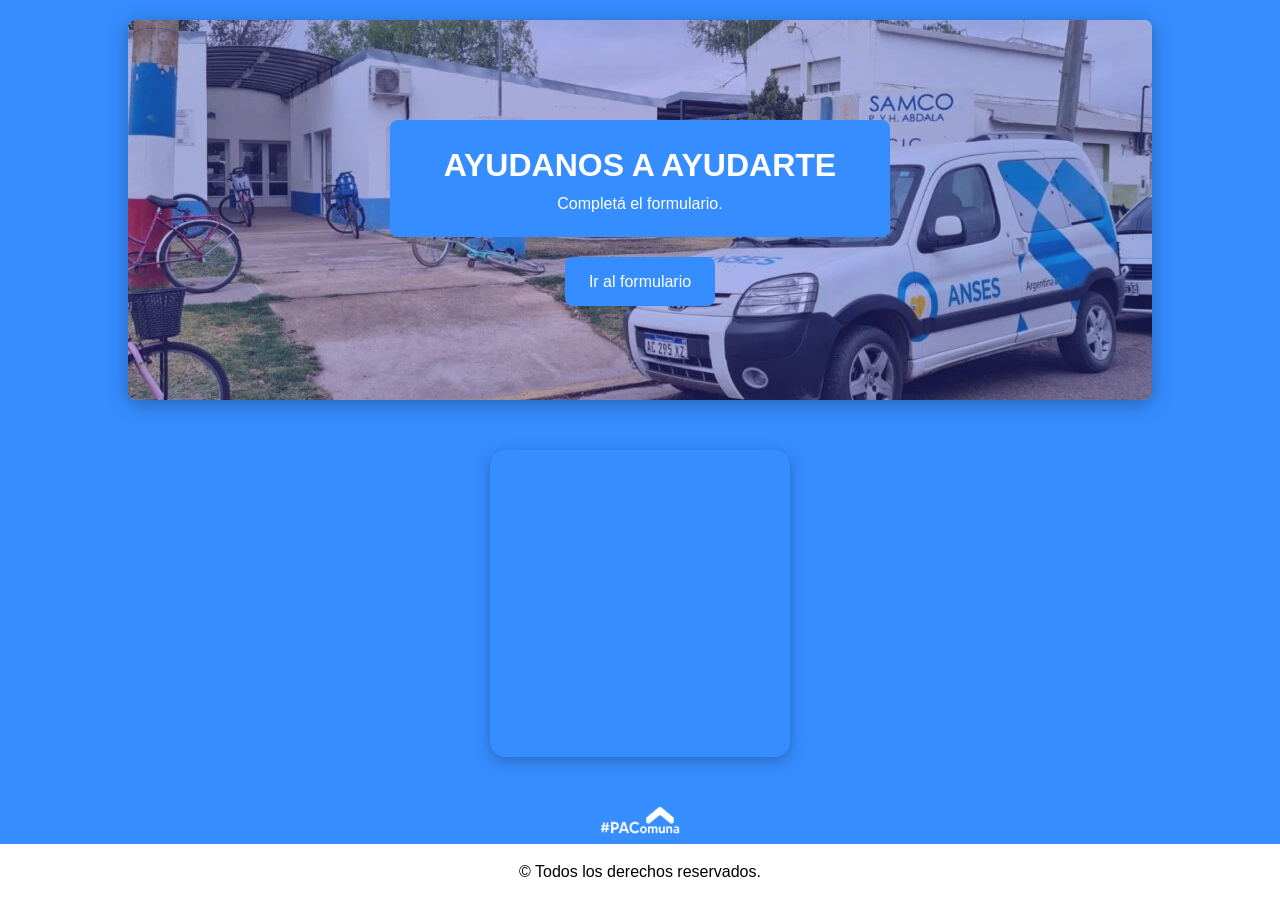
==== index.html @ 7d76ca6d "Add files via upload" ====
<!DOCTYPE html>
<html lang="es">

<head>
    <meta charset="UTF-8">
    <meta name="viewport" content="width=device-width, initial-scale=1.0">
    <title>Inicio</title>
    <link rel="stylesheet" href="/Styles/index.css">
    <script src="JavaScript/script.js"></script>
    <link rel="icon" href="/Icons/icono-pavon-arriba.jpeg" type="image/png">
</head>

<body>
    <div class="container fondo-principal">
        <div class="texto-rectangulo">
            <h1>AYUDANOS A AYUDARTE</h1>
            <p>Completá el formulario.</p>
        </div>
        <a href="/Pages/formulario.html" class="btn">Ir al formulario</a>
    </div>

    
    <div class="mapa">
        <iframe src="https://www.google.com/maps/embed?pb=!4v1758287847045!6m8!1m7!1sqCdeLfTUwOiE7tc-c51Kkg!2m2!1d-33.31079468368811!2d-60.82702682233612!3f160.24659280159688!4f-2.305748757467569!5f0.7820865974627469"></iframe>
    </div>

    
    <div class="logo-abajo">
        <img src="/Images/LOGO-BLANCO-PNG-RGB.webp" alt="Logo" class="icono-form">
    </div>

    <footer>
        &copy; Todos los derechos reservados.
    </footer>
</body>

</html>
---- Styles/index.css ----
* {
    margin: 0;
    padding: 0;
    box-sizing: border-box;
}

html,
body {
    height: 100%;
    margin: 0;
}

body {
    display: flex;
    flex-direction: column;
    font-family: Arial, sans-serif;
    background-color: #368dff;
    line-height: 1.6;
}

.container {
    flex: 1;
    width: 80%;
    margin: 20px auto;
    text-align: center;
}

.fondo-principal {
    position: relative;
    background-image: url('/Images/cic.webp');
    background-size: cover;
    background-position: center;
    background-repeat: no-repeat;
    padding: 100px 20px;
    color: #fff;
    border-radius: 8px;
    box-shadow: 0 4px 20px rgba(0, 0, 0, 0.3);
    height: 510px;
    overflow: hidden;
}

.fondo-principal::before {
    content: "";
    position: absolute;
    top: 0;
    left: 0;
    width: 100%;
    height: 100%;
    background-color: rgba(60, 60, 204, 0.3);
    z-index: 0;
    border-radius: 8px;
}

.fondo-principal>* {
    position: relative;
    z-index: 1;
}

.fondo-principal .texto-rectangulo {
    background-color: #368dff;
    color: #fff;
    padding: 20px;
    border-radius: 8px;
    max-width: 500px;
    margin: 0 auto;
    text-align: center;
}

.btn {
    display: inline-block;
    margin-top: 20px;
    padding: 12px 24px;
    background-color: #368dff;
    color: white;
    font-size: 16px;
    border: none;
    border-radius: 8px;
    text-decoration: none;
    transition: 0.3s;
}

.btn:hover {
    background-color: #ffffff;
    color: #368dff;
    transform: scale(1.05);
}

/* MAPA */
.mapa {
    max-width: 900px;       
    margin: 30px auto;      
    border-radius: 15px;    
    overflow: hidden;      
    box-shadow: 0 4px 15px rgba(0,0,0,0.25);
}

.mapa iframe {
    width: 100%;  
    height: 300px; 
    border: 0;     
}

/* LOGO */
.icono-form {
    width: 60px;
    height: auto;
}

.logo-abajo {
    margin-top: 20px;
    text-align: center;
}

.logo-abajo .icono-form {
    width: 80px;
    height: auto;
    display: inline-block;
}

/* FOOTER */
footer {
    text-align: center;
    padding: 15px 0;
    background-color: #ffffff;
    color: #000000;
    margin-top: auto;
}

/* 📱 Responsive */
@media (max-width: 768px) {
    .container {
        width: 95%;
    }

    .fondo-principal {
        padding: 60px 15px;
        height: auto; /* que se ajuste al contenido */
    }

    .fondo-principal .texto-rectangulo {
        max-width: 100%;
        padding: 15px;
    }

    .btn {
        padding: 10px 20px;
        font-size: 14px;
    }

    .mapa iframe {
        height: 220px;
    }

    .logo-abajo .icono-form {
        width: 60px;
    }
}

@media (max-width: 480px) {
    .fondo-principal {
        padding: 40px 10px;
    }

    .fondo-principal h1 {
        font-size: 22px;
    }

    .fondo-principal p {
        font-size: 14px;
    }

    .btn {
        font-size: 13px;
        padding: 8px 16px;
    }

    .mapa iframe {
        height: 200px;
    }
}
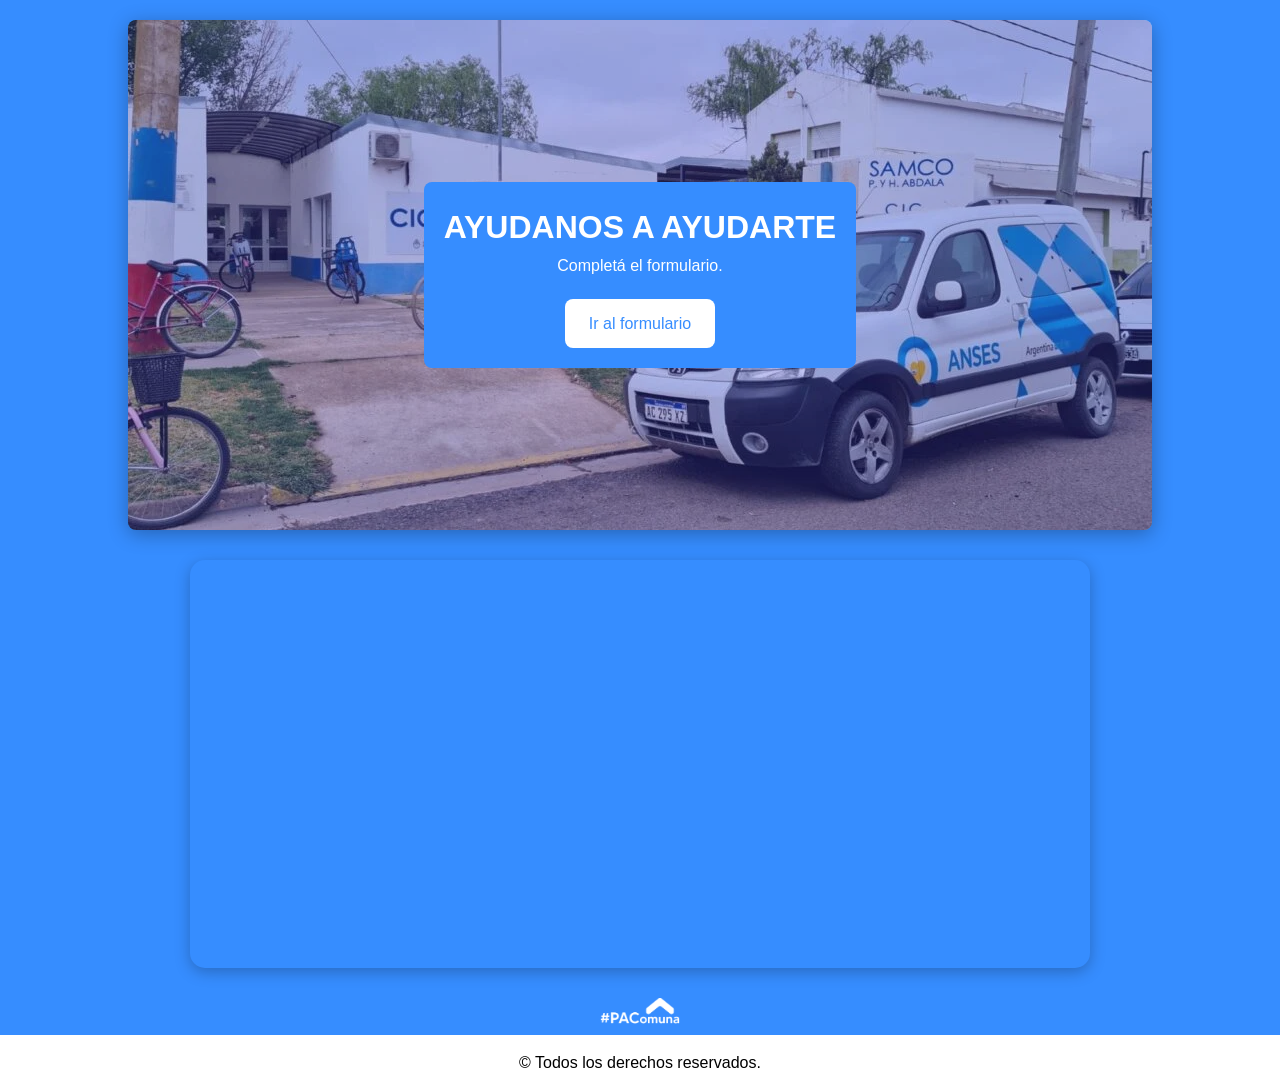
==== commit 8757ad70: "carpetas en su lugar correspondiente" ====
--- a/index.html
+++ b/index.html
@@ -5,26 +5,29 @@
     <meta charset="UTF-8">
     <meta name="viewport" content="width=device-width, initial-scale=1.0">
     <title>Inicio</title>
-    <link rel="stylesheet" href="/Styles/index.css">
+    <link rel="stylesheet" href="Styles/index.css">
     <script src="JavaScript/script.js"></script>
     <link rel="icon" href="/Icons/icono-pavon-arriba.jpeg" type="image/png">
 </head>
 
 <body>
+
     <div class="container fondo-principal">
         <div class="texto-rectangulo">
             <h1>AYUDANOS A AYUDARTE</h1>
             <p>Completá el formulario.</p>
+            <a href="/Pages/formulario.html" class="btn">Ir al formulario</a>
         </div>
-        <a href="/Pages/formulario.html" class="btn">Ir al formulario</a>
     </div>
 
-    
     <div class="mapa">
-        <iframe src="https://www.google.com/maps/embed?pb=!4v1758287847045!6m8!1m7!1sqCdeLfTUwOiE7tc-c51Kkg!2m2!1d-33.31079468368811!2d-60.82702682233612!3f160.24659280159688!4f-2.305748757467569!5f0.7820865974627469"></iframe>
+        <iframe
+            src="https://www.google.com/maps/embed?pb=!4v1758942593134!6m8!1m7!1sqCdeLfTUwOiE7tc-c51Kkg!2m2!1d-33.31079468368811!2d-60.82702682233612!3f180.95817649506793!4f-3.6111578065198273!5f0.7820865974627469"
+            allowfullscreen="" loading="lazy" referrerpolicy="no-referrer-when-downgrade">
+        </iframe>
     </div>
 
-    
+
     <div class="logo-abajo">
         <img src="/Images/LOGO-BLANCO-PNG-RGB.webp" alt="Logo" class="icono-form">
     </div>
--- a/Styles/index.css
+++ b/Styles/index.css
@@ -6,20 +6,17 @@
 
 html,
 body {
-    height: 100%;
+    height: auto;   /* que el body crezca con el contenido */
     margin: 0;
 }
 
 body {
-    display: flex;
-    flex-direction: column;
     font-family: Arial, sans-serif;
     background-color: #368dff;
     line-height: 1.6;
 }
 
 .container {
-    flex: 1;
     width: 80%;
     margin: 20px auto;
     text-align: center;
@@ -35,8 +32,13 @@
     color: #fff;
     border-radius: 8px;
     box-shadow: 0 4px 20px rgba(0, 0, 0, 0.3);
-    height: 510px;
+    min-height: 510px;   /* se adapta al contenido */
     overflow: hidden;
+    z-index: 1;
+
+    display: flex;
+    align-items: center;
+    justify-content: center;
 }
 
 .fondo-principal::before {
@@ -51,11 +53,6 @@
     border-radius: 8px;
 }
 
-.fondo-principal>* {
-    position: relative;
-    z-index: 1;
-}
-
 .fondo-principal .texto-rectangulo {
     background-color: #368dff;
     color: #fff;
@@ -64,14 +61,16 @@
     max-width: 500px;
     margin: 0 auto;
     text-align: center;
+    position: relative;
+    z-index: 1;
 }
 
 .btn {
     display: inline-block;
     margin-top: 20px;
     padding: 12px 24px;
-    background-color: #368dff;
-    color: white;
+    background-color: #fff;
+    color: #368dff;
     font-size: 16px;
     border: none;
     border-radius: 8px;
@@ -80,24 +79,25 @@
 }
 
 .btn:hover {
-    background-color: #ffffff;
-    color: #368dff;
+    background-color: #368dff;
+    color: #fff;
     transform: scale(1.05);
 }
 
 /* MAPA */
 .mapa {
-    max-width: 900px;       
-    margin: 30px auto;      
-    border-radius: 15px;    
-    overflow: hidden;      
+    width: 80%;           /* ✅ mismo ancho que la cabecera */
+    max-width: 900px;
+    margin: 30px auto;
+    border-radius: 15px;
+    overflow: hidden;
     box-shadow: 0 4px 15px rgba(0,0,0,0.25);
 }
 
 .mapa iframe {
-    width: 100%;  
-    height: 300px; 
-    border: 0;     
+    width: 100%;
+    height: 400px;        /* ✅ más alto para que se vea completo */
+    border: 0;
 }
 
 /* LOGO */
@@ -134,7 +134,7 @@
 
     .fondo-principal {
         padding: 60px 15px;
-        height: auto; /* que se ajuste al contenido */
+        min-height: auto;
     }
 
     .fondo-principal .texto-rectangulo {
@@ -148,7 +148,7 @@
     }
 
     .mapa iframe {
-        height: 220px;
+        height: 300px;
     }
 
     .logo-abajo .icono-form {
@@ -175,6 +175,6 @@
     }
 
     .mapa iframe {
-        height: 200px;
+        height: 220px;
     }
 }
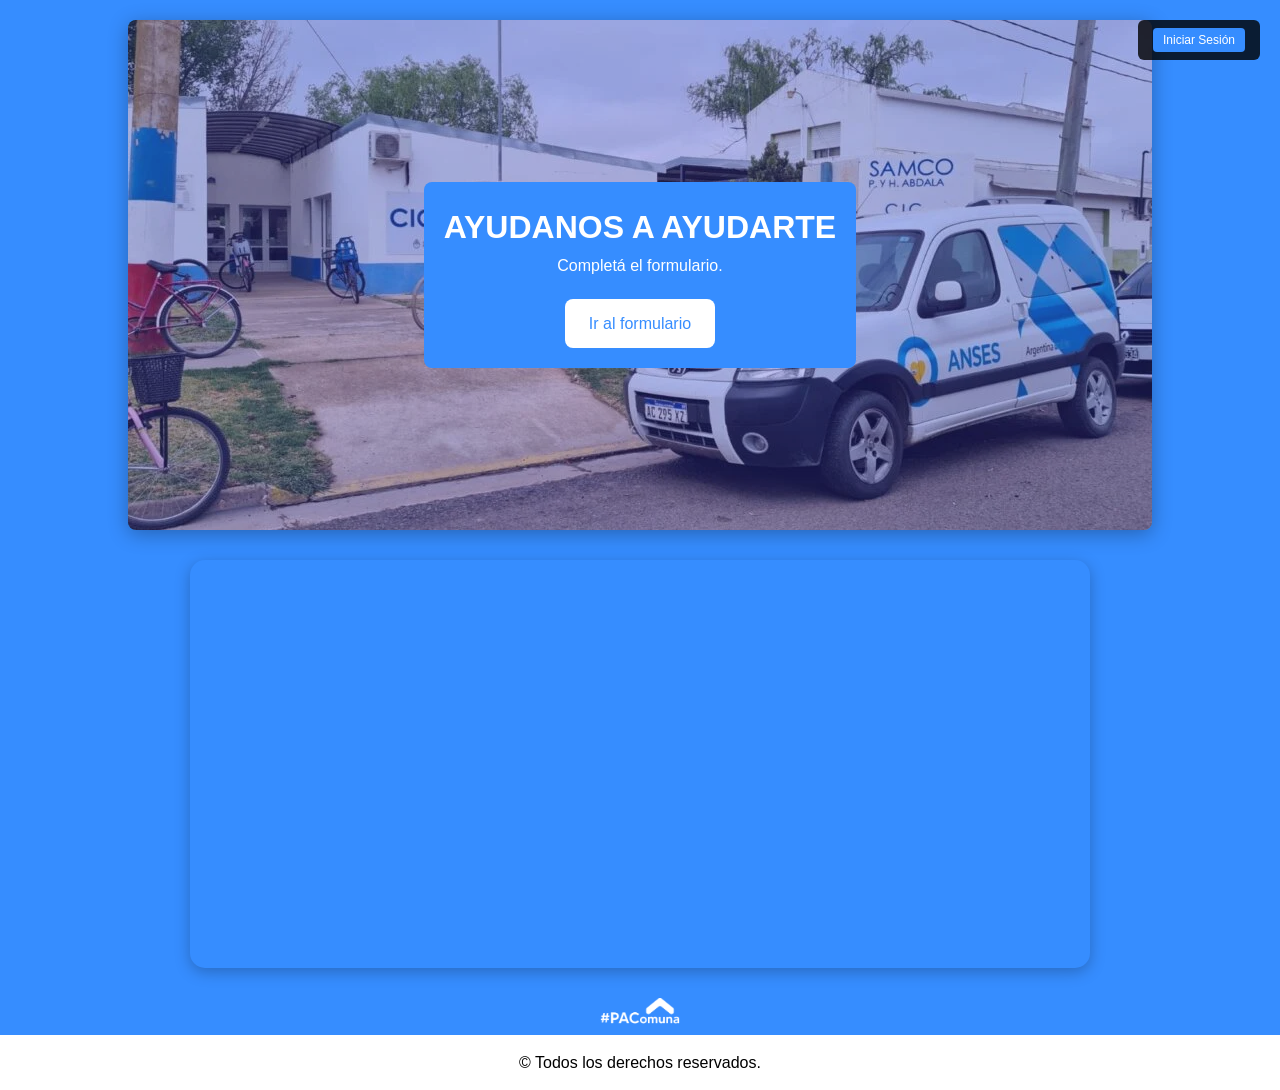
==== commit b2f6fb47: "Modulo-adminostrador" ====
--- a/index.html
+++ b/index.html
@@ -8,15 +8,23 @@
     <link rel="stylesheet" href="Styles/index.css">
     <script src="JavaScript/script.js"></script>
     <link rel="icon" href="/Icons/icono-pavon-arriba.jpeg" type="image/png">
-</head>
+</head> 
 
 <body>
+    <!-- Barra de usuario en la esquina superior -->
+    <div class="user-bar" id="userBar">
+        <!-- Se genera dinámicamente con JavaScript -->
+    </div>
 
     <div class="container fondo-principal">
         <div class="texto-rectangulo">
             <h1>AYUDANOS A AYUDARTE</h1>
             <p>Completá el formulario.</p>
-            <a href="/Pages/formulario.html" class="btn">Ir al formulario</a>
+            <div class="botones-principales">
+                <a href="/Pages/formulario.html" class="btn btn-formulario">Ir al formulario</a>
+                <!-- Botón de admin - se muestra solo si está logueado -->
+                <a href="/admin.html" class="btn btn-admin" id="adminButton" style="display: none;">Panel de Administración</a>
+            </div>
         </div>
     </div>
 
@@ -27,7 +35,6 @@
         </iframe>
     </div>
 
-
     <div class="logo-abajo">
         <img src="/Images/LOGO-BLANCO-PNG-RGB.webp" alt="Logo" class="icono-form">
     </div>
@@ -35,6 +42,299 @@
     <footer>
         &copy; Todos los derechos reservados.
     </footer>
+
+    <!-- Modal de Login -->
+    <div class="modal" id="loginModal" style="display: none;">
+        <div class="modal-content">
+            <span class="close" id="closeModal">&times;</span>
+            <h2>Iniciar Sesión</h2>
+            <form id="loginForm">
+                <input type="text" id="username" placeholder="Usuario" required>
+                <input type="password" id="password" placeholder="Contraseña" required>
+                <button type="submit">Ingresar</button>
+            </form>
+            <div class="error-message" id="errorMessage" style="display: none;">
+                Usuario o contraseña incorrectos
+            </div>
+            <!-- Ayuda para pruebas -->
+            <div style="margin-top: 15px; padding: 10px; background: #f0f0f0; border-radius: 4px; font-size: 12px; color: #666;">
+                <strong>Usuarios disponibles:</strong><br>
+                <strong>Administradores:</strong> admin/cic2024 | administrador/pavon123<br>
+                <strong>Operador:</strong> operador1/op123<br>
+                <strong>Solo Lectura:</strong> consulta/read123
+            </div>
+        </div>
+    </div>
+
+    <script>
+        // Base de datos completa de usuarios con roles
+        const USERS_DATABASE = {
+            'admin': { password: 'cic2024', role: 'admin', email: 'admin@cic.gob.ar' },
+            'administrador': { password: 'pavon123', role: 'admin', email: 'admin2@cic.gob.ar' },
+            'operador1': { password: 'op123', role: 'operador', email: 'operador@cic.gob.ar' },
+            'consulta': { password: 'read123', role: 'lectura', email: 'consulta@cic.gob.ar' }
+        };
+
+        // Verificar estado de login al cargar la página
+        document.addEventListener('DOMContentLoaded', function() {
+            updateUIBasedOnAuth();
+        });
+
+        function updateUIBasedOnAuth() {
+            const isLoggedIn = sessionStorage.getItem('isLoggedIn');
+            const currentUser = sessionStorage.getItem('currentUser');
+            const userRole = sessionStorage.getItem('userRole');
+            const userBar = document.getElementById('userBar');
+            const adminButton = document.getElementById('adminButton');
+
+            if (isLoggedIn === 'true' && currentUser) {
+                // Usuario logueado - mostrar info y logout
+                userBar.innerHTML = `
+                    <div class="user-info">
+                        <span>${getRoleDisplay(userRole)}: ${currentUser}</span>
+                        <button onclick="logout()" class="logout-btn">Cerrar Sesión</button>
+                    </div>
+                `;
+                
+                // Mostrar panel según el rol
+                if (userRole === 'admin') {
+                    adminButton.style.display = 'inline-block';
+                    adminButton.textContent = 'Panel de Administración';
+                } else if (userRole === 'operador') {
+                    adminButton.style.display = 'inline-block';
+                    adminButton.textContent = 'Panel de Datos';
+                } else if (userRole === 'lectura') {
+                    adminButton.style.display = 'inline-block';
+                    adminButton.textContent = 'Ver Datos';
+                } else {
+                    adminButton.style.display = 'none';
+                }
+            } else {
+                // Usuario no logueado - mostrar login
+                userBar.innerHTML = `
+                    <div class="login-info">
+                        <button onclick="showLoginModal()" class="login-btn">Iniciar Sesión</button>
+                    </div>
+                `;
+                adminButton.style.display = 'none';
+            }
+        }
+
+        function getRoleDisplay(role) {
+            const roles = {
+                'admin': 'Admin',
+                'operador': 'Operador',
+                'lectura': 'Consulta'
+            };
+            return roles[role] || role;
+        }
+
+        function showLoginModal() {
+            document.getElementById('loginModal').style.display = 'block';
+            // Enfocar el campo de usuario
+            setTimeout(() => {
+                document.getElementById('username').focus();
+            }, 100);
+        }
+
+        function hideLoginModal() {
+            document.getElementById('loginModal').style.display = 'none';
+            document.getElementById('loginForm').reset();
+            document.getElementById('errorMessage').style.display = 'none';
+        }
+
+        function logout() {
+            if (confirm('¿Desea cerrar la sesión?')) {
+                sessionStorage.removeItem('isLoggedIn');
+                sessionStorage.removeItem('currentUser');
+                sessionStorage.removeItem('userRole');
+                // Mantener compatibilidad con el sistema anterior
+                sessionStorage.removeItem('isAdmin');
+                sessionStorage.removeItem('adminUser');
+                updateUIBasedOnAuth();
+                alert('Sesión cerrada exitosamente');
+            }
+        }
+
+        // Event listeners
+        document.getElementById('closeModal').addEventListener('click', hideLoginModal);
+        
+        document.getElementById('loginModal').addEventListener('click', function(e) {
+            if (e.target === this) hideLoginModal();
+        });
+
+        document.getElementById('loginForm').addEventListener('submit', function(e) {
+            e.preventDefault();
+            
+            const username = document.getElementById('username').value.trim();
+            const password = document.getElementById('password').value;
+            const errorDiv = document.getElementById('errorMessage');
+            
+            console.log('Intentando login con:', username); // Para debug
+            
+            // Verificar credenciales en la base de datos
+            const user = USERS_DATABASE[username];
+            
+            if (user && user.password === password) {
+                // Login exitoso
+                console.log('Login exitoso como:', user.role);
+                sessionStorage.setItem('isLoggedIn', 'true');
+                sessionStorage.setItem('currentUser', username);
+                sessionStorage.setItem('userRole', user.role);
+                
+                // Mantener compatibilidad con el sistema anterior para admins
+                if (user.role === 'admin') {
+                    sessionStorage.setItem('isAdmin', 'true');
+                    sessionStorage.setItem('adminUser', username);
+                }
+                
+                hideLoginModal();
+                updateUIBasedOnAuth();
+                alert(`¡Bienvenido! Has iniciado sesión como ${getRoleDisplay(user.role)}.`);
+            } else {
+                // Login fallido
+                console.log('Login fallido para usuario:', username);
+                errorDiv.style.display = 'block';
+                setTimeout(() => {
+                    errorDiv.style.display = 'none';
+                }, 3000);
+                document.getElementById('password').value = '';
+            }
+        });
+
+        // Hacer funciones globales
+        window.showLoginModal = showLoginModal;
+        window.logout = logout;
+    </script>
+
+    <style>
+        /* Barra de usuario */
+        .user-bar {
+            position: fixed;
+            top: 20px;
+            right: 20px;
+            z-index: 1000;
+        }
+
+        .user-info, .login-info {
+            background: rgba(0, 0, 0, 0.8);
+            color: white;
+            padding: 8px 15px;
+            border-radius: 6px;
+            display: flex;
+            align-items: center;
+            gap: 10px;
+        }
+
+        .login-btn, .logout-btn {
+            background: #368dff;
+            color: white;
+            border: none;
+            padding: 5px 10px;
+            border-radius: 4px;
+            cursor: pointer;
+            font-size: 12px;
+        }
+
+        .logout-btn {
+            background: #dc3545;
+        }
+
+        .login-btn:hover {
+            background: #2979ff;
+        }
+
+        .logout-btn:hover {
+            background: #c82333;
+        }
+
+        /* Modal */
+        .modal {
+            position: fixed;
+            z-index: 2000;
+            left: 0;
+            top: 0;
+            width: 100%;
+            height: 100%;
+            background-color: rgba(0,0,0,0.5);
+            display: flex;
+            justify-content: center;
+            align-items: center;
+        }
+
+        .modal-content {
+            background: white;
+            padding: 2rem;
+            border-radius: 10px;
+            width: 90%;
+            max-width: 400px;
+            position: relative;
+        }
+
+        .close {
+            position: absolute;
+            right: 15px;
+            top: 15px;
+            font-size: 24px;
+            cursor: pointer;
+            color: #999;
+        }
+
+        .close:hover {
+            color: #333;
+        }
+
+        #loginForm {
+            display: flex;
+            flex-direction: column;
+            gap: 1rem;
+            margin-top: 1rem;
+        }
+
+        #loginForm input {
+            padding: 12px;
+            border: 2px solid #ddd;
+            border-radius: 6px;
+            font-size: 16px;
+        }
+
+        #loginForm input:focus {
+            outline: none;
+            border-color: #368dff;
+        }
+
+        #loginForm button {
+            background: #368dff;
+            color: white;
+            padding: 12px;
+            border: none;
+            border-radius: 6px;
+            font-size: 16px;
+            cursor: pointer;
+        }
+
+        #loginForm button:hover {
+            background: #2979ff;
+        }
+
+        .error-message {
+            color: #dc3545;
+            text-align: center;
+            margin-top: 1rem;
+            font-size: 14px;
+        }
+
+        /* Responsive */
+        @media (max-width: 768px) {
+            .user-bar {
+                position: relative;
+                top: 0;
+                right: 0;
+                text-align: center;
+                padding: 10px;
+            }
+        }
+    </style>
 </body>
 
 </html>
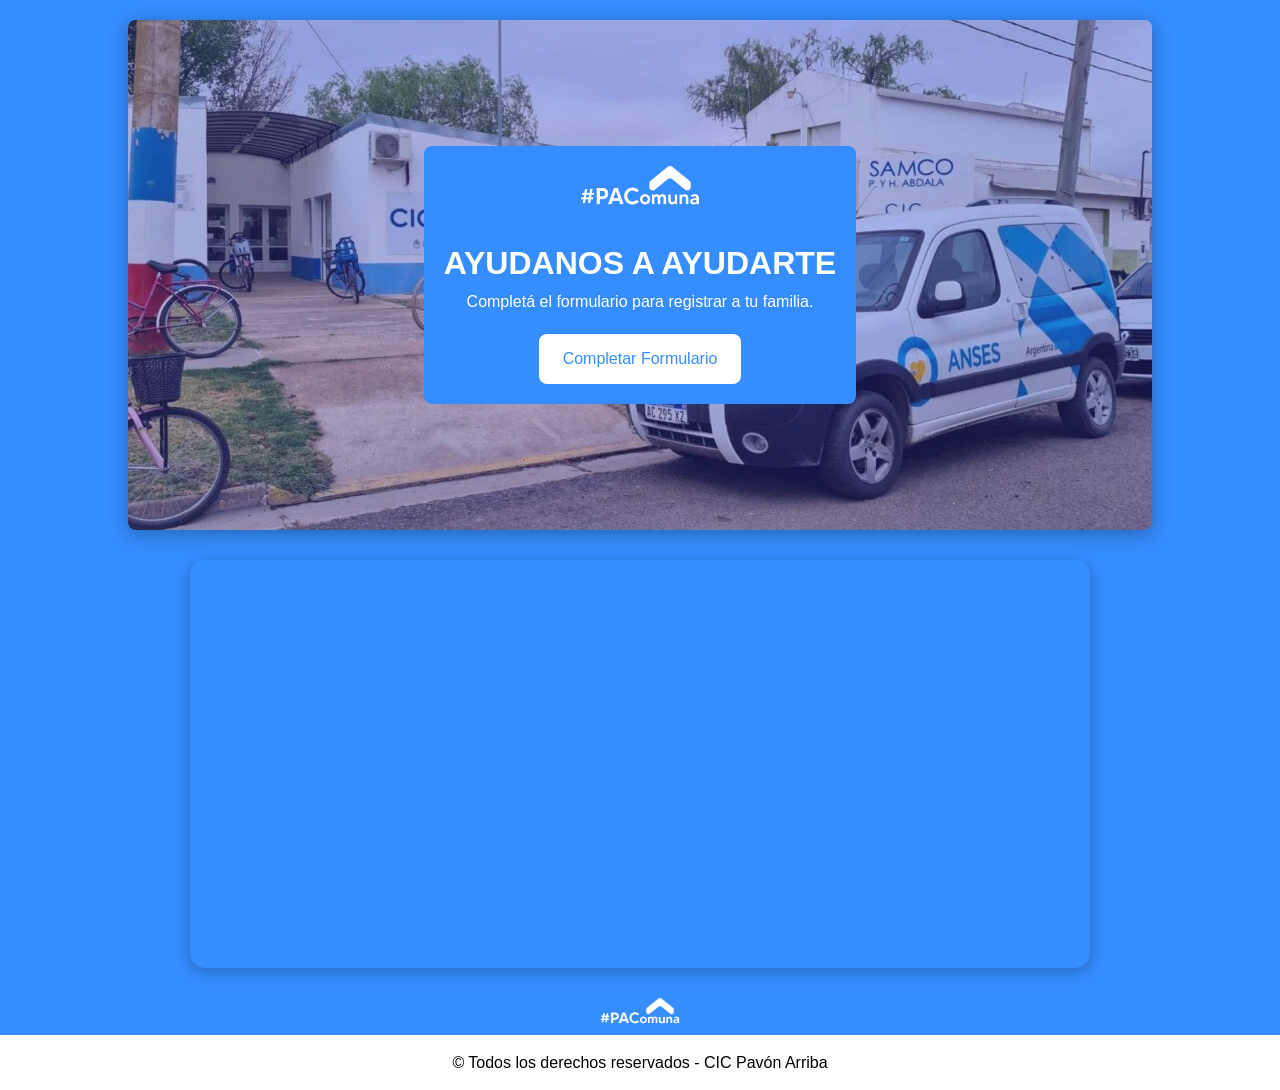
==== commit 48bb4040: "trayendo cambios a rama pico" ====
--- a/index.html
+++ b/index.html
@@ -4,26 +4,25 @@
 <head>
     <meta charset="UTF-8">
     <meta name="viewport" content="width=device-width, initial-scale=1.0">
-    <title>Inicio</title>
+    <title>CIC - Centro de Integración Comunitaria</title>
     <link rel="stylesheet" href="Styles/index.css">
-    <script src="JavaScript/script.js"></script>
     <link rel="icon" href="/Icons/icono-pavon-arriba.jpeg" type="image/png">
 </head> 
 
 <body>
-    <!-- Barra de usuario en la esquina superior -->
-    <div class="user-bar" id="userBar">
-        <!-- Se genera dinámicamente con JavaScript -->
-    </div>
-
     <div class="container fondo-principal">
         <div class="texto-rectangulo">
+            <!-- Logo con acceso secreto para admins (doble clic) -->
+            <img src="/Images/LOGO-BLANCO-PNG-RGB.webp" 
+                 alt="Logo CIC" 
+                 id="logoAdmin"
+                 style="width: 120px; margin-bottom: 20px; cursor: pointer;">
+            
             <h1>AYUDANOS A AYUDARTE</h1>
-            <p>Completá el formulario.</p>
+            <p>Completá el formulario para registrar a tu familia.</p>
+            
             <div class="botones-principales">
-                <a href="/Pages/formulario.html" class="btn btn-formulario">Ir al formulario</a>
-                <!-- Botón de admin - se muestra solo si está logueado -->
-                <a href="/admin.html" class="btn btn-admin" id="adminButton" style="display: none;">Panel de Administración</a>
+                <a href="/Pages/formulario.html" class="btn btn-formulario">Completar Formulario</a>
             </div>
         </div>
     </div>
@@ -40,301 +39,29 @@
     </div>
 
     <footer>
-        &copy; Todos los derechos reservados.
+        &copy; Todos los derechos reservados - CIC Pavón Arriba
     </footer>
 
-    <!-- Modal de Login -->
-    <div class="modal" id="loginModal" style="display: none;">
-        <div class="modal-content">
-            <span class="close" id="closeModal">&times;</span>
-            <h2>Iniciar Sesión</h2>
-            <form id="loginForm">
-                <input type="text" id="username" placeholder="Usuario" required>
-                <input type="password" id="password" placeholder="Contraseña" required>
-                <button type="submit">Ingresar</button>
-            </form>
-            <div class="error-message" id="errorMessage" style="display: none;">
-                Usuario o contraseña incorrectos
-            </div>
-            <!-- Ayuda para pruebas -->
-            <div style="margin-top: 15px; padding: 10px; background: #f0f0f0; border-radius: 4px; font-size: 12px; color: #666;">
-                <strong>Usuarios disponibles:</strong><br>
-                <strong>Administradores:</strong> admin/cic2024 | administrador/pavon123<br>
-                <strong>Operador:</strong> operador1/op123<br>
-                <strong>Solo Lectura:</strong> consulta/read123
-            </div>
-        </div>
-    </div>
+    <script>
+        // Acceso secreto para administradores (doble clic en el logo)
+        let clickCount = 0;
+        let clickTimer = null;
 
-    <script>
-        // Base de datos completa de usuarios con roles
-        const USERS_DATABASE = {
-            'admin': { password: 'cic2024', role: 'admin', email: 'admin@cic.gob.ar' },
-            'administrador': { password: 'pavon123', role: 'admin', email: 'admin2@cic.gob.ar' },
-            'operador1': { password: 'op123', role: 'operador', email: 'operador@cic.gob.ar' },
-            'consulta': { password: 'read123', role: 'lectura', email: 'consulta@cic.gob.ar' }
-        };
-
-        // Verificar estado de login al cargar la página
-        document.addEventListener('DOMContentLoaded', function() {
-            updateUIBasedOnAuth();
-        });
-
-        function updateUIBasedOnAuth() {
-            const isLoggedIn = sessionStorage.getItem('isLoggedIn');
-            const currentUser = sessionStorage.getItem('currentUser');
-            const userRole = sessionStorage.getItem('userRole');
-            const userBar = document.getElementById('userBar');
-            const adminButton = document.getElementById('adminButton');
-
-            if (isLoggedIn === 'true' && currentUser) {
-                // Usuario logueado - mostrar info y logout
-                userBar.innerHTML = `
-                    <div class="user-info">
-                        <span>${getRoleDisplay(userRole)}: ${currentUser}</span>
-                        <button onclick="logout()" class="logout-btn">Cerrar Sesión</button>
-                    </div>
-                `;
-                
-                // Mostrar panel según el rol
-                if (userRole === 'admin') {
-                    adminButton.style.display = 'inline-block';
-                    adminButton.textContent = 'Panel de Administración';
-                } else if (userRole === 'operador') {
-                    adminButton.style.display = 'inline-block';
-                    adminButton.textContent = 'Panel de Datos';
-                } else if (userRole === 'lectura') {
-                    adminButton.style.display = 'inline-block';
-                    adminButton.textContent = 'Ver Datos';
-                } else {
-                    adminButton.style.display = 'none';
-                }
-            } else {
-                // Usuario no logueado - mostrar login
-                userBar.innerHTML = `
-                    <div class="login-info">
-                        <button onclick="showLoginModal()" class="login-btn">Iniciar Sesión</button>
-                    </div>
-                `;
-                adminButton.style.display = 'none';
-            }
-        }
-
-        function getRoleDisplay(role) {
-            const roles = {
-                'admin': 'Admin',
-                'operador': 'Operador',
-                'lectura': 'Consulta'
-            };
-            return roles[role] || role;
-        }
-
-        function showLoginModal() {
-            document.getElementById('loginModal').style.display = 'block';
-            // Enfocar el campo de usuario
-            setTimeout(() => {
-                document.getElementById('username').focus();
-            }, 100);
-        }
-
-        function hideLoginModal() {
-            document.getElementById('loginModal').style.display = 'none';
-            document.getElementById('loginForm').reset();
-            document.getElementById('errorMessage').style.display = 'none';
-        }
-
-        function logout() {
-            if (confirm('¿Desea cerrar la sesión?')) {
-                sessionStorage.removeItem('isLoggedIn');
-                sessionStorage.removeItem('currentUser');
-                sessionStorage.removeItem('userRole');
-                // Mantener compatibilidad con el sistema anterior
-                sessionStorage.removeItem('isAdmin');
-                sessionStorage.removeItem('adminUser');
-                updateUIBasedOnAuth();
-                alert('Sesión cerrada exitosamente');
-            }
-        }
-
-        // Event listeners
-        document.getElementById('closeModal').addEventListener('click', hideLoginModal);
-        
-        document.getElementById('loginModal').addEventListener('click', function(e) {
-            if (e.target === this) hideLoginModal();
-        });
-
-        document.getElementById('loginForm').addEventListener('submit', function(e) {
-            e.preventDefault();
+        document.getElementById('logoAdmin').addEventListener('click', function() {
+            clickCount++;
             
-            const username = document.getElementById('username').value.trim();
-            const password = document.getElementById('password').value;
-            const errorDiv = document.getElementById('errorMessage');
-            
-            console.log('Intentando login con:', username); // Para debug
-            
-            // Verificar credenciales en la base de datos
-            const user = USERS_DATABASE[username];
-            
-            if (user && user.password === password) {
-                // Login exitoso
-                console.log('Login exitoso como:', user.role);
-                sessionStorage.setItem('isLoggedIn', 'true');
-                sessionStorage.setItem('currentUser', username);
-                sessionStorage.setItem('userRole', user.role);
-                
-                // Mantener compatibilidad con el sistema anterior para admins
-                if (user.role === 'admin') {
-                    sessionStorage.setItem('isAdmin', 'true');
-                    sessionStorage.setItem('adminUser', username);
-                }
-                
-                hideLoginModal();
-                updateUIBasedOnAuth();
-                alert(`¡Bienvenido! Has iniciado sesión como ${getRoleDisplay(user.role)}.`);
-            } else {
-                // Login fallido
-                console.log('Login fallido para usuario:', username);
-                errorDiv.style.display = 'block';
-                setTimeout(() => {
-                    errorDiv.style.display = 'none';
-                }, 3000);
-                document.getElementById('password').value = '';
+            if (clickCount === 1) {
+                clickTimer = setTimeout(() => {
+                    clickCount = 0;
+                }, 800); // 800ms para hacer doble clic
+            } else if (clickCount === 2) {
+                clearTimeout(clickTimer);
+                clickCount = 0;
+                // Redirigir a la página de login de administradores
+                window.location.href = 'admin-login.html';
             }
         });
-
-        // Hacer funciones globales
-        window.showLoginModal = showLoginModal;
-        window.logout = logout;
     </script>
-
-    <style>
-        /* Barra de usuario */
-        .user-bar {
-            position: fixed;
-            top: 20px;
-            right: 20px;
-            z-index: 1000;
-        }
-
-        .user-info, .login-info {
-            background: rgba(0, 0, 0, 0.8);
-            color: white;
-            padding: 8px 15px;
-            border-radius: 6px;
-            display: flex;
-            align-items: center;
-            gap: 10px;
-        }
-
-        .login-btn, .logout-btn {
-            background: #368dff;
-            color: white;
-            border: none;
-            padding: 5px 10px;
-            border-radius: 4px;
-            cursor: pointer;
-            font-size: 12px;
-        }
-
-        .logout-btn {
-            background: #dc3545;
-        }
-
-        .login-btn:hover {
-            background: #2979ff;
-        }
-
-        .logout-btn:hover {
-            background: #c82333;
-        }
-
-        /* Modal */
-        .modal {
-            position: fixed;
-            z-index: 2000;
-            left: 0;
-            top: 0;
-            width: 100%;
-            height: 100%;
-            background-color: rgba(0,0,0,0.5);
-            display: flex;
-            justify-content: center;
-            align-items: center;
-        }
-
-        .modal-content {
-            background: white;
-            padding: 2rem;
-            border-radius: 10px;
-            width: 90%;
-            max-width: 400px;
-            position: relative;
-        }
-
-        .close {
-            position: absolute;
-            right: 15px;
-            top: 15px;
-            font-size: 24px;
-            cursor: pointer;
-            color: #999;
-        }
-
-        .close:hover {
-            color: #333;
-        }
-
-        #loginForm {
-            display: flex;
-            flex-direction: column;
-            gap: 1rem;
-            margin-top: 1rem;
-        }
-
-        #loginForm input {
-            padding: 12px;
-            border: 2px solid #ddd;
-            border-radius: 6px;
-            font-size: 16px;
-        }
-
-        #loginForm input:focus {
-            outline: none;
-            border-color: #368dff;
-        }
-
-        #loginForm button {
-            background: #368dff;
-            color: white;
-            padding: 12px;
-            border: none;
-            border-radius: 6px;
-            font-size: 16px;
-            cursor: pointer;
-        }
-
-        #loginForm button:hover {
-            background: #2979ff;
-        }
-
-        .error-message {
-            color: #dc3545;
-            text-align: center;
-            margin-top: 1rem;
-            font-size: 14px;
-        }
-
-        /* Responsive */
-        @media (max-width: 768px) {
-            .user-bar {
-                position: relative;
-                top: 0;
-                right: 0;
-                text-align: center;
-                padding: 10px;
-            }
-        }
-    </style>
 </body>
 
 </html>
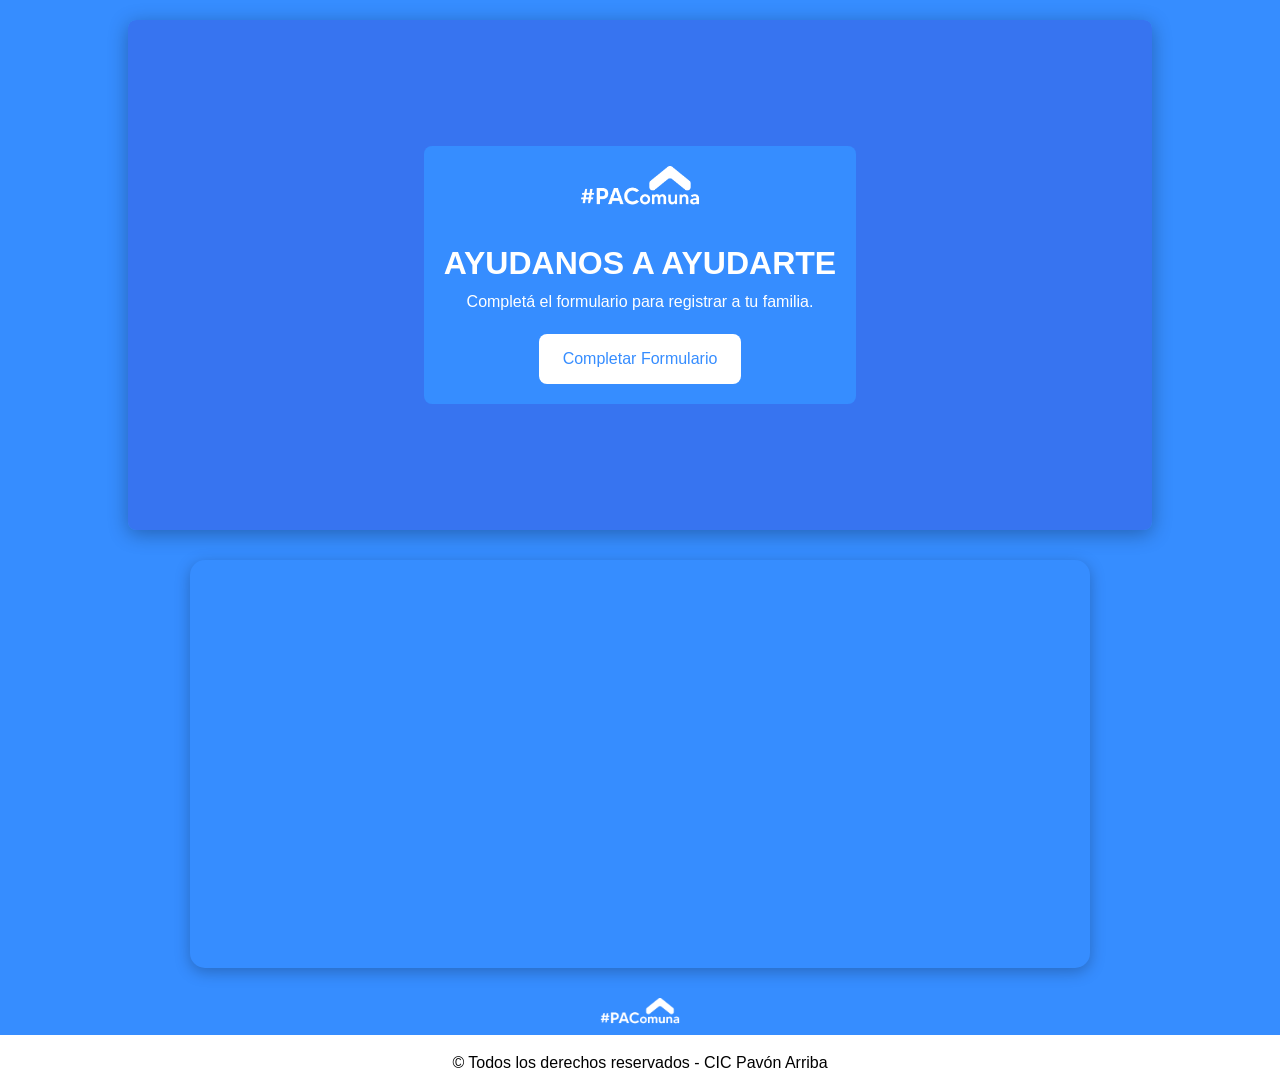
==== commit c5634e6e: "Db y js ok Se chequea sistema funcionando, bases de datos solidas con id para busquedas efectivas, t" ====
--- a/index.html
+++ b/index.html
@@ -1,67 +1,73 @@
-<!DOCTYPE html>
-<html lang="es">
-
-<head>
-    <meta charset="UTF-8">
-    <meta name="viewport" content="width=device-width, initial-scale=1.0">
-    <title>CIC - Centro de Integración Comunitaria</title>
-    <link rel="stylesheet" href="Styles/index.css">
-    <link rel="icon" href="/Icons/icono-pavon-arriba.jpeg" type="image/png">
-</head> 
-
-<body>
-    <div class="container fondo-principal">
-        <div class="texto-rectangulo">
-            <!-- Logo con acceso secreto para admins (doble clic) -->
-            <img src="/Images/LOGO-BLANCO-PNG-RGB.webp" 
-                 alt="Logo CIC" 
-                 id="logoAdmin"
-                 style="width: 120px; margin-bottom: 20px; cursor: pointer;">
-            
-            <h1>AYUDANOS A AYUDARTE</h1>
-            <p>Completá el formulario para registrar a tu familia.</p>
-            
-            <div class="botones-principales">
-                <a href="/Pages/formulario.html" class="btn btn-formulario">Completar Formulario</a>
-            </div>
-        </div>
-    </div>
-
-    <div class="mapa">
-        <iframe
-            src="https://www.google.com/maps/embed?pb=!4v1758942593134!6m8!1m7!1sqCdeLfTUwOiE7tc-c51Kkg!2m2!1d-33.31079468368811!2d-60.82702682233612!3f180.95817649506793!4f-3.6111578065198273!5f0.7820865974627469"
-            allowfullscreen="" loading="lazy" referrerpolicy="no-referrer-when-downgrade">
-        </iframe>
-    </div>
-
-    <div class="logo-abajo">
-        <img src="/Images/LOGO-BLANCO-PNG-RGB.webp" alt="Logo" class="icono-form">
-    </div>
-
-    <footer>
-        &copy; Todos los derechos reservados - CIC Pavón Arriba
-    </footer>
-
-    <script>
-        // Acceso secreto para administradores (doble clic en el logo)
-        let clickCount = 0;
-        let clickTimer = null;
-
-        document.getElementById('logoAdmin').addEventListener('click', function() {
-            clickCount++;
-            
-            if (clickCount === 1) {
-                clickTimer = setTimeout(() => {
-                    clickCount = 0;
-                }, 800); // 800ms para hacer doble clic
-            } else if (clickCount === 2) {
-                clearTimeout(clickTimer);
-                clickCount = 0;
-                // Redirigir a la página de login de administradores
-                window.location.href = 'admin-login.html';
-            }
-        });
-    </script>
-</body>
-
-</html>+<!DOCTYPE html>
+<html lang="es">
+
+<head>
+  <meta charset="UTF-8">
+  <meta name="viewport" content="width=device-width, initial-scale=1.0">
+  <title>CIC - Centro de Integración Comunitaria</title>
+
+  <!-- Como index está en la raíz del proyecto, usamos rutas relativas simples -->
+  <link rel="stylesheet" href="Styles/index.css">
+  <link rel="icon" href="Icons/icono-pavon-arriba.jpeg" type="image/png">
+</head>
+
+<body>
+  <div class="container fondo-principal">
+    <div class="texto-rectangulo">
+      <img
+        src="Images/LOGO-BLANCO-PNG-RGB.webp"
+        alt="Logo CIC"
+        id="logoAdmin"
+        style="width: 120px; margin-bottom: 20px; cursor: pointer;"
+      >
+
+      <h1>AYUDANOS A AYUDARTE</h1>
+      <p>Completá el formulario para registrar a tu familia.</p>
+
+      <div class="botones-principales">
+        <!-- Botón visible al público -->
+        <a href="Pages/formulario.html" class="btn btn-formulario">
+          Completar Formulario
+        </a>
+      </div>
+    </div>
+  </div>
+
+  <div class="mapa">
+    <iframe
+      src="https://www.google.com/maps/embed?pb=!4v1758942593134!6m8!1m7!1sqCdeLfTUwOiE7tc-c51Kkg!2m2!1d-33.31079468368811!2d-60.82702682233612!3f180.95817649506793!4f-3.6111578065198273!5f0.7820865974627469"
+      allowfullscreen
+      loading="lazy"
+      referrerpolicy="no-referrer-when-downgrade">
+    </iframe>
+  </div>
+
+  <div class="logo-abajo">
+    <img src="Images/LOGO-BLANCO-PNG-RGB.webp" alt="Logo" class="icono-form">
+  </div>
+
+  <footer>
+    &copy; Todos los derechos reservados - CIC Pavón Arriba
+  </footer>
+
+  <script>
+    // Doble clic en el logo para ir al LOGIN administrativo
+    let clickCount = 0;
+    let clickTimer = null;
+
+    document.getElementById('logoAdmin').addEventListener('click', function () {
+      clickCount++;
+
+      if (clickCount === 1) {
+        clickTimer = setTimeout(() => {
+          clickCount = 0;
+        }, 800);
+      } else if (clickCount === 2) {
+        clearTimeout(clickTimer);
+        clickCount = 0;
+        window.location.href = "Pages/admin-login.html";
+      }
+    });
+  </script>
+</body>
+</html>
--- a/Styles/index.css
+++ b/Styles/index.css
@@ -24,7 +24,7 @@
 
 .fondo-principal {
     position: relative;
-    background-image: url('/Images/cic.webp');
+    background-image: url('/CIC-rama-pico/Images/cic.webp');
     background-size: cover;
     background-position: center;
     background-repeat: no-repeat;
